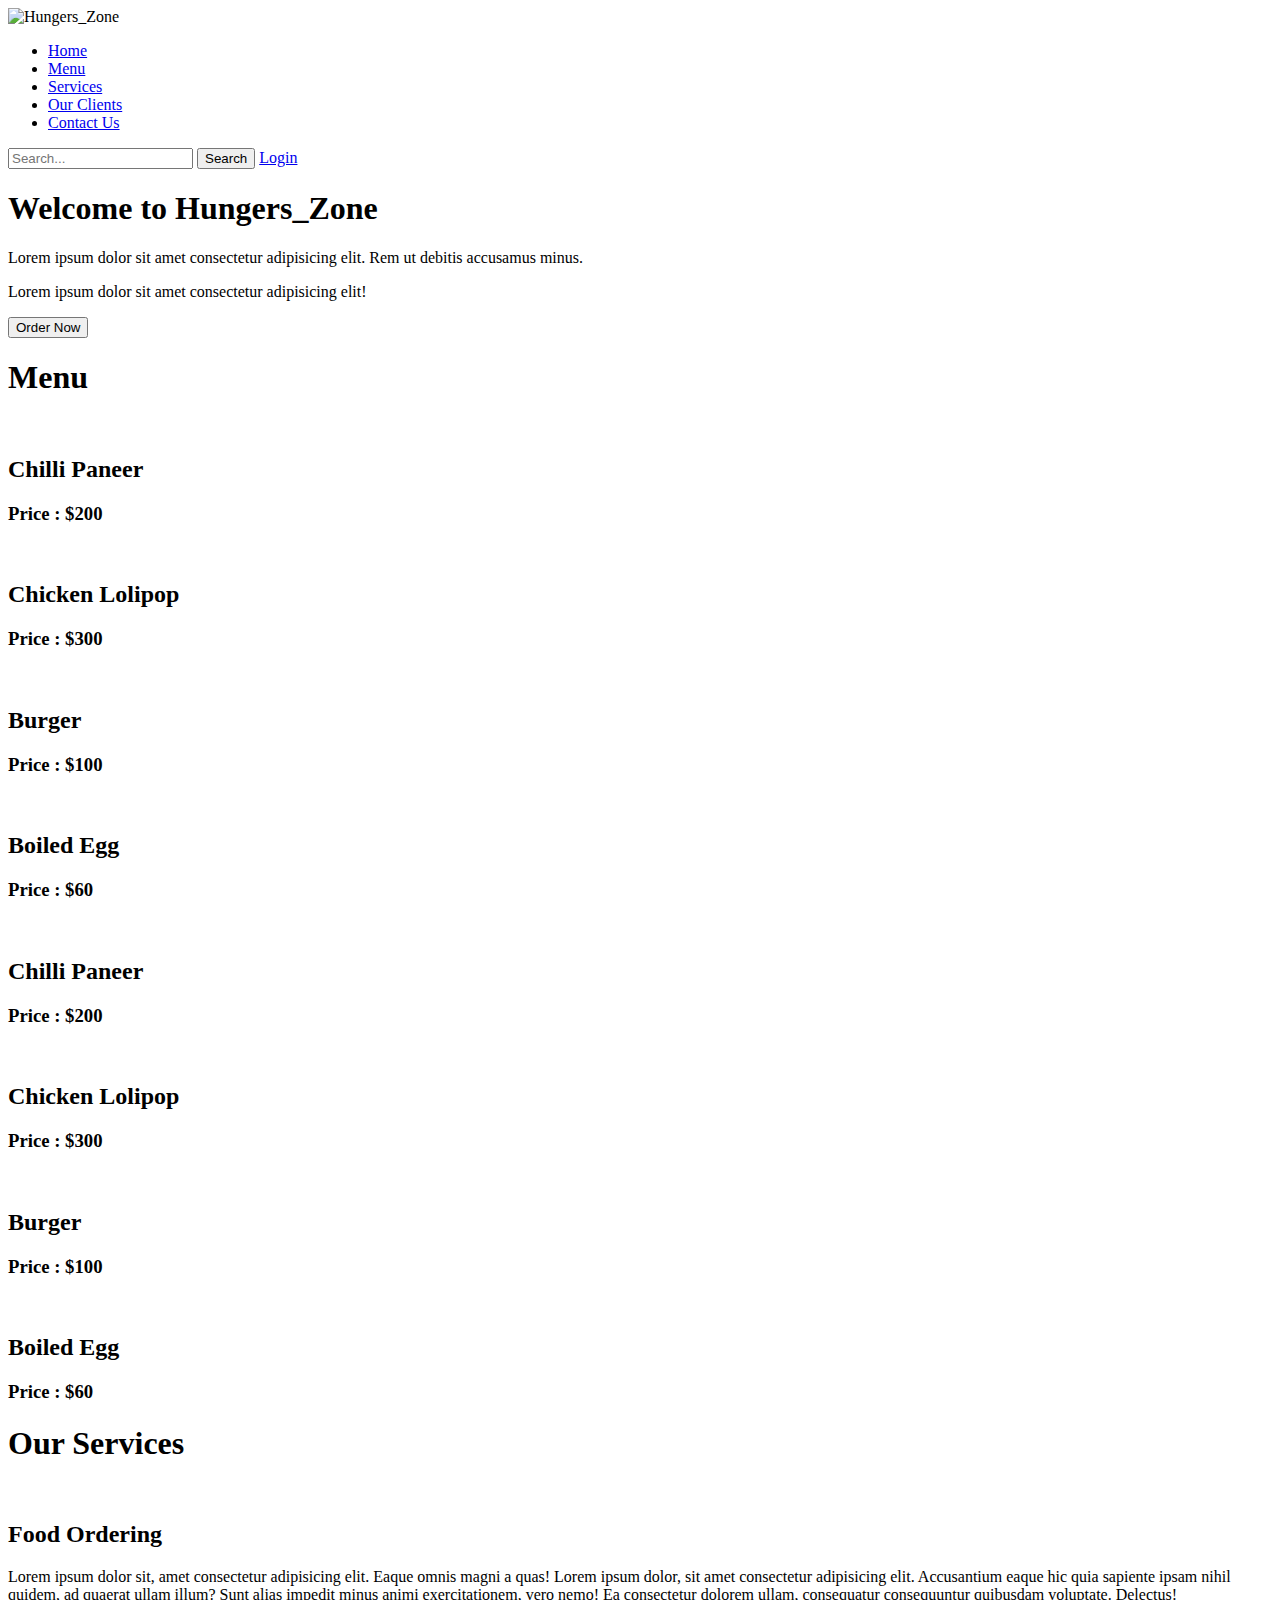
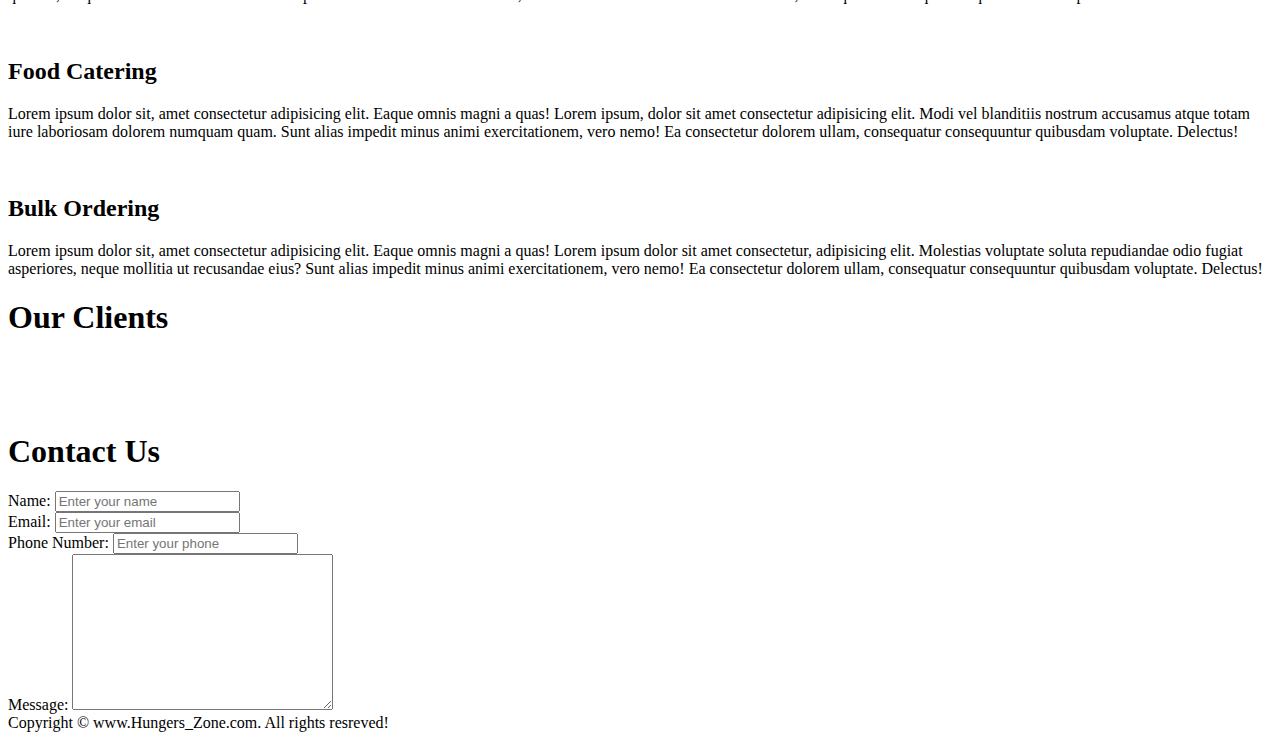
==== index.html @ c7a7fe66 "first commit" ====
<!DOCTYPE html>
<html lang="en">

<head>
    <meta charset="UTF-8">
    <meta http-equiv="X-UA-Compatible" content="IE=edge">
    <meta name="viewport" content="width=device-width, initial-scale=1.0">
    <title>Hungers_Zone | Home</title>
    <link rel="stylesheet" href="/css/style.css">
    <link rel="stylesheet" media="screen and (max-width: 1170px)" href="/css/phone.css">
    <link
        href="https://fonts.googleapis.com/css2?family=Baloo+Bhai+2&family=Bree+Serif&family=Ubuntu:wght@300&display=swap"
        rel="stylesheet">
    <link rel="shortcut icon" href="/img/favicon.jpg" type="image/x-icon">

</head>

<body>
    <nav id="navbar">
        <div id="logo">
            <img src="/img/logo.jpg" width="50px" alt="Hungers_Zone">
        </div>

        <ul>
            <li class="item"><a href="#home">Home</a></li>
            <li class="item"><a href="#menu">Menu</a></li>
            <li class="item"><a href="#Services-container">Services</a></li>
            <li class="item"><a href="#client-section">Our Clients</a></li>
            <li class="item"><a href="#contact">Contact Us</a></li>

        </ul>

        <div class="search">
            <form>
                <input type="text" placeholder="Search...">
                <button>Search</button>
                <a href="login_page.html" target="_blank">Login</a>
            </form>
        </div>

    </nav>
    <section id="home">
        <h1 class="h-primary">Welcome to Hungers_Zone</h1>
        <p>Lorem ipsum dolor sit amet consectetur adipisicing elit. Rem ut debitis accusamus minus.</p>
        <p>Lorem ipsum dolor sit amet consectetur adipisicing elit!</p>
        <button class="btn">Order Now</button>
    </section>

    <section id="menu">
        <h1 class="h-primary center">Menu</h1>
        <div class="items">
            <div class="wrapper">
                <img src="/img/item_2.jpg" width="24%" alt="">
                <h2>Chilli Paneer</h2>
                <h3>Price : $200</h3>
            </div>
            <div class="wrapper">
                <img src="/img/item_3.jpg" width="24%" alt="">
                <h2>Chicken Lolipop</h2>
                <h3>Price : $300</h3>
            </div>
            <div class="wrapper">
                <img src="/img/item_4.jpg" width="24%" alt="">
                <h2>Burger</h2>
                <h3>Price : $100</h3>
            </div>
            <div class="wrapper">
                <img src="/img/item_6.jpg" width="24%" alt="">
                <h2>Boiled Egg</h2>
                <h3>Price : $60</h3>
            </div>
        </div>
        <!-- <br>
            <br>
            <br>
            <br> -->
        <div class="items">
            <div class="wrapper">
                <img src="/img/item_2.jpg" alt="">
                <h2>Chilli Paneer</h2>
                <h3>Price : $200</h3>
            </div>
            <div class="wrapper">
                <img src="/img/item_3.jpg" alt="">
                <h2>Chicken Lolipop</h2>
                <h3>Price : $300</h3>
            </div>
            <div class="wrapper">
                <img src="/img/item_4.jpg" alt="">
                <h2>Burger</h2>
                <h3>Price : $100</h3>
            </div>
            <div class="wrapper">
                <img src="/img/item_6.jpg" alt="">
                <h2>Boiled Egg</h2>
                <h3>Price : $60</h3>
            </div>
        </div>


    </section>

    <section id="Services-container">

        <h1 class="h-primary center">Our Services</h1>
        <div id="services">
            <div class="box">
                <img src="/img/img_1.jpg" alt="">
                <h2 class="h-secondary center">Food Ordering</h2>
                <p class="center">Lorem ipsum dolor sit, amet consectetur adipisicing elit. Eaque omnis magni a quas!
                    Lorem ipsum dolor, sit amet consectetur adipisicing elit. Accusantium eaque hic quia sapiente ipsam
                    nihil quidem, ad quaerat ullam illum?
                    Sunt alias impedit minus animi exercitationem, vero nemo! Ea consectetur dolorem ullam, consequatur
                    consequuntur quibusdam voluptate. Delectus!</p>
            </div>
            <div class="box">
                <img src="/img/img_2.jpg" alt="">
                <h2 class="h-secondary center">Food Catering</h2>
                <p class="center">Lorem ipsum dolor sit, amet consectetur adipisicing elit. Eaque omnis magni a quas!
                    Lorem ipsum, dolor sit amet consectetur adipisicing elit. Modi vel blanditiis nostrum accusamus
                    atque totam iure laboriosam dolorem numquam quam.
                    Sunt alias impedit minus animi exercitationem, vero nemo! Ea consectetur dolorem ullam, consequatur
                    consequuntur quibusdam voluptate. Delectus!</p>
            </div>
            <div class="box">
                <img src="/img/img_3.jpg" alt="">
                <h2 class="h-secondary center">Bulk Ordering</h2>
                <p class="center">Lorem ipsum dolor sit, amet consectetur adipisicing elit. Eaque omnis magni a quas!
                    Lorem ipsum dolor sit amet consectetur, adipisicing elit. Molestias voluptate soluta repudiandae
                    odio fugiat asperiores, neque mollitia ut recusandae eius?
                    Sunt alias impedit minus animi exercitationem, vero nemo! Ea consectetur dolorem ullam, consequatur
                    consequuntur quibusdam voluptate. Delectus!</p>
            </div>

        </div>
    </section>

    <section id="client-section">
        <h1 class="h-primary center">Our Clients</h1>
        <div id="clients">
            <div class="clients-item">
                <img src="/img/logo_1.jpg" alt="">
            </div>
            <div class="clients-item">
                <img src="/img/logo_2.png" alt="">
            </div>
            <div class="clients-item">
                <img src="/img/logo_3.jpg" alt="">
            </div>
        </div>
    </section>

    <section id="contact">
        <h1 class="h-primary center">Contact Us</h1>
        <div id="contact-box">
            <form action="">
                <div class="form-group">
                    <label for="name">Name: </label>
                    <input type="text" name="name" id="name" name placeholder="Enter your name">
                </div>
                <div class="form-group">
                    <label for="email">Email: </label>
                    <input type="text" name="name" id="email" name placeholder="Enter your email">
                </div>
                <div class="form-group">
                    <label for="phone"> Phone Number: </label>
                    <input type="text" name="name" id="phone" name placeholder="Enter your phone">
                </div>
                <div class="form-group">
                    <label for="messsage">Message: </label>
                    <textarea name="message" id="message" cols="30" rows="10"></textarea>
                </div>
            </form>
        </div>
    </section>

    <footer>
        <div class="center">
            Copyright &copy; www.Hungers_Zone.com. All rights resreved!
        </div>
    </footer>
</body>

</html>
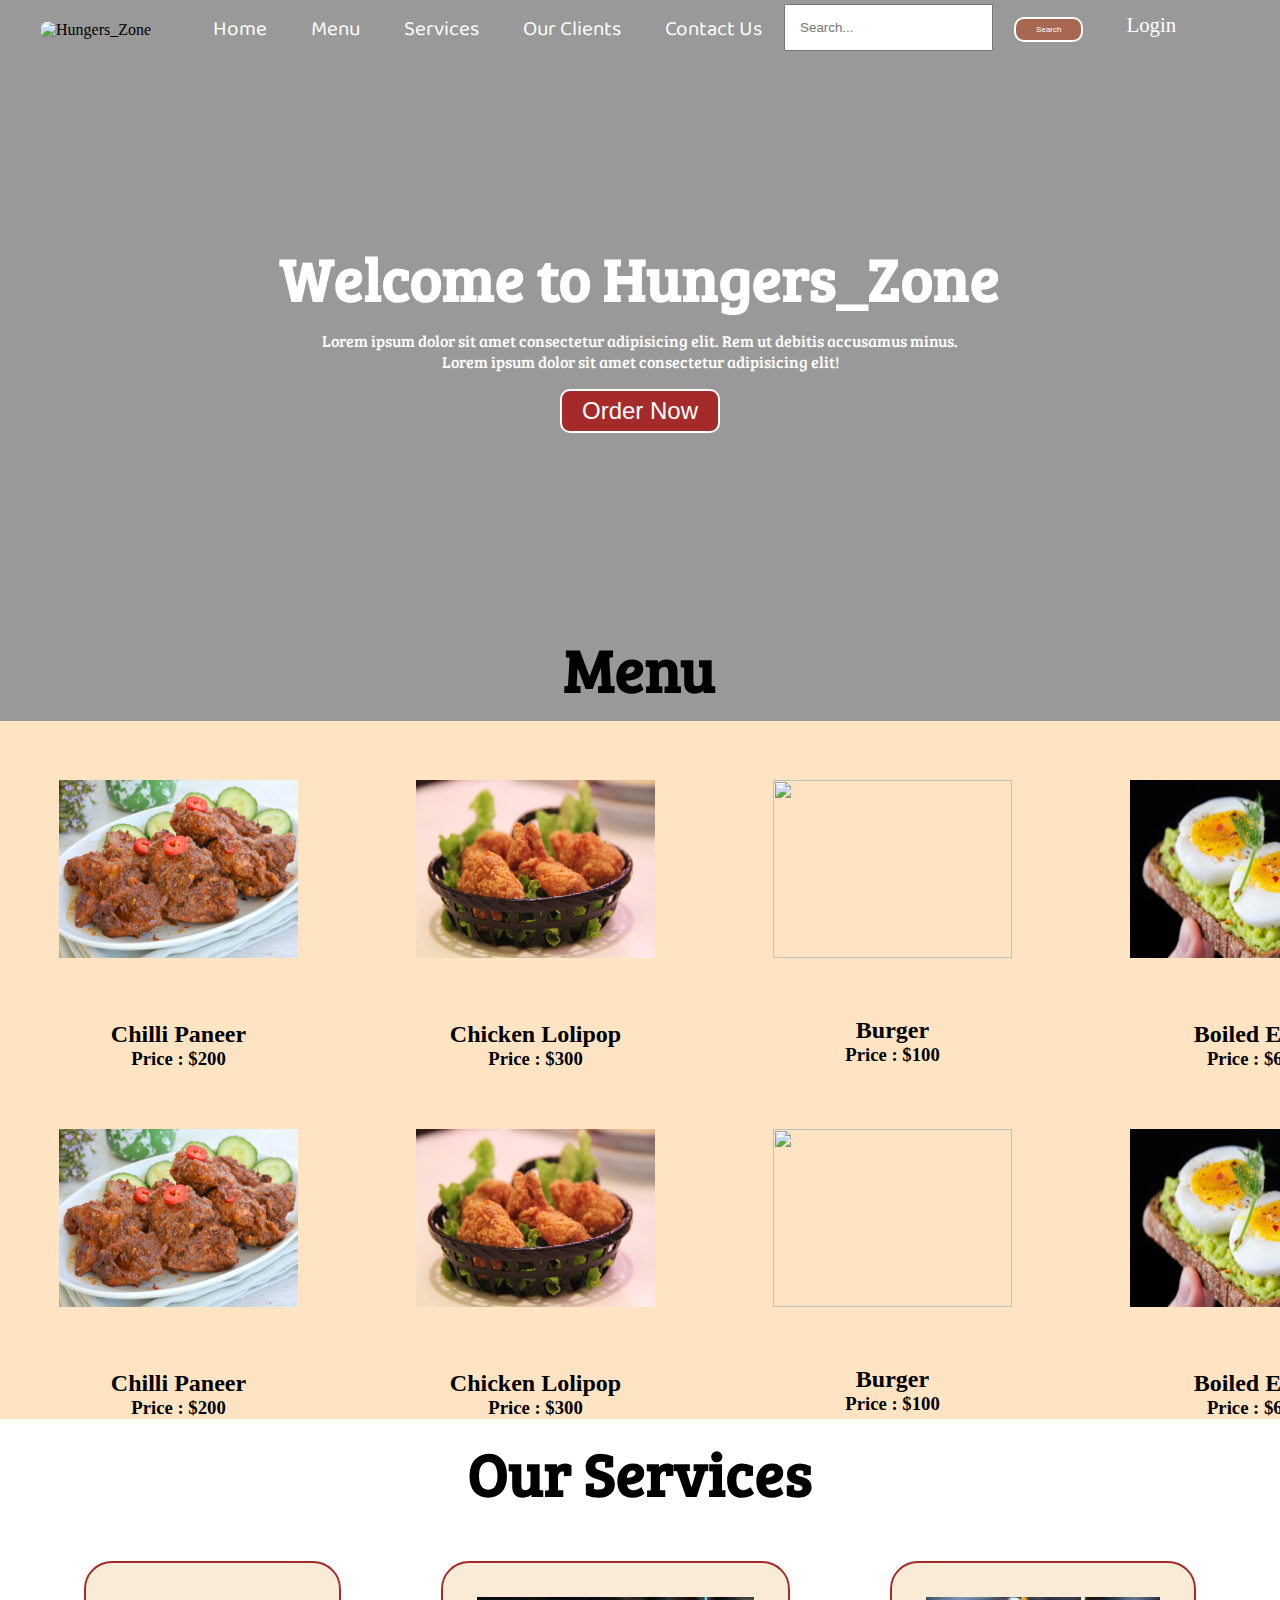
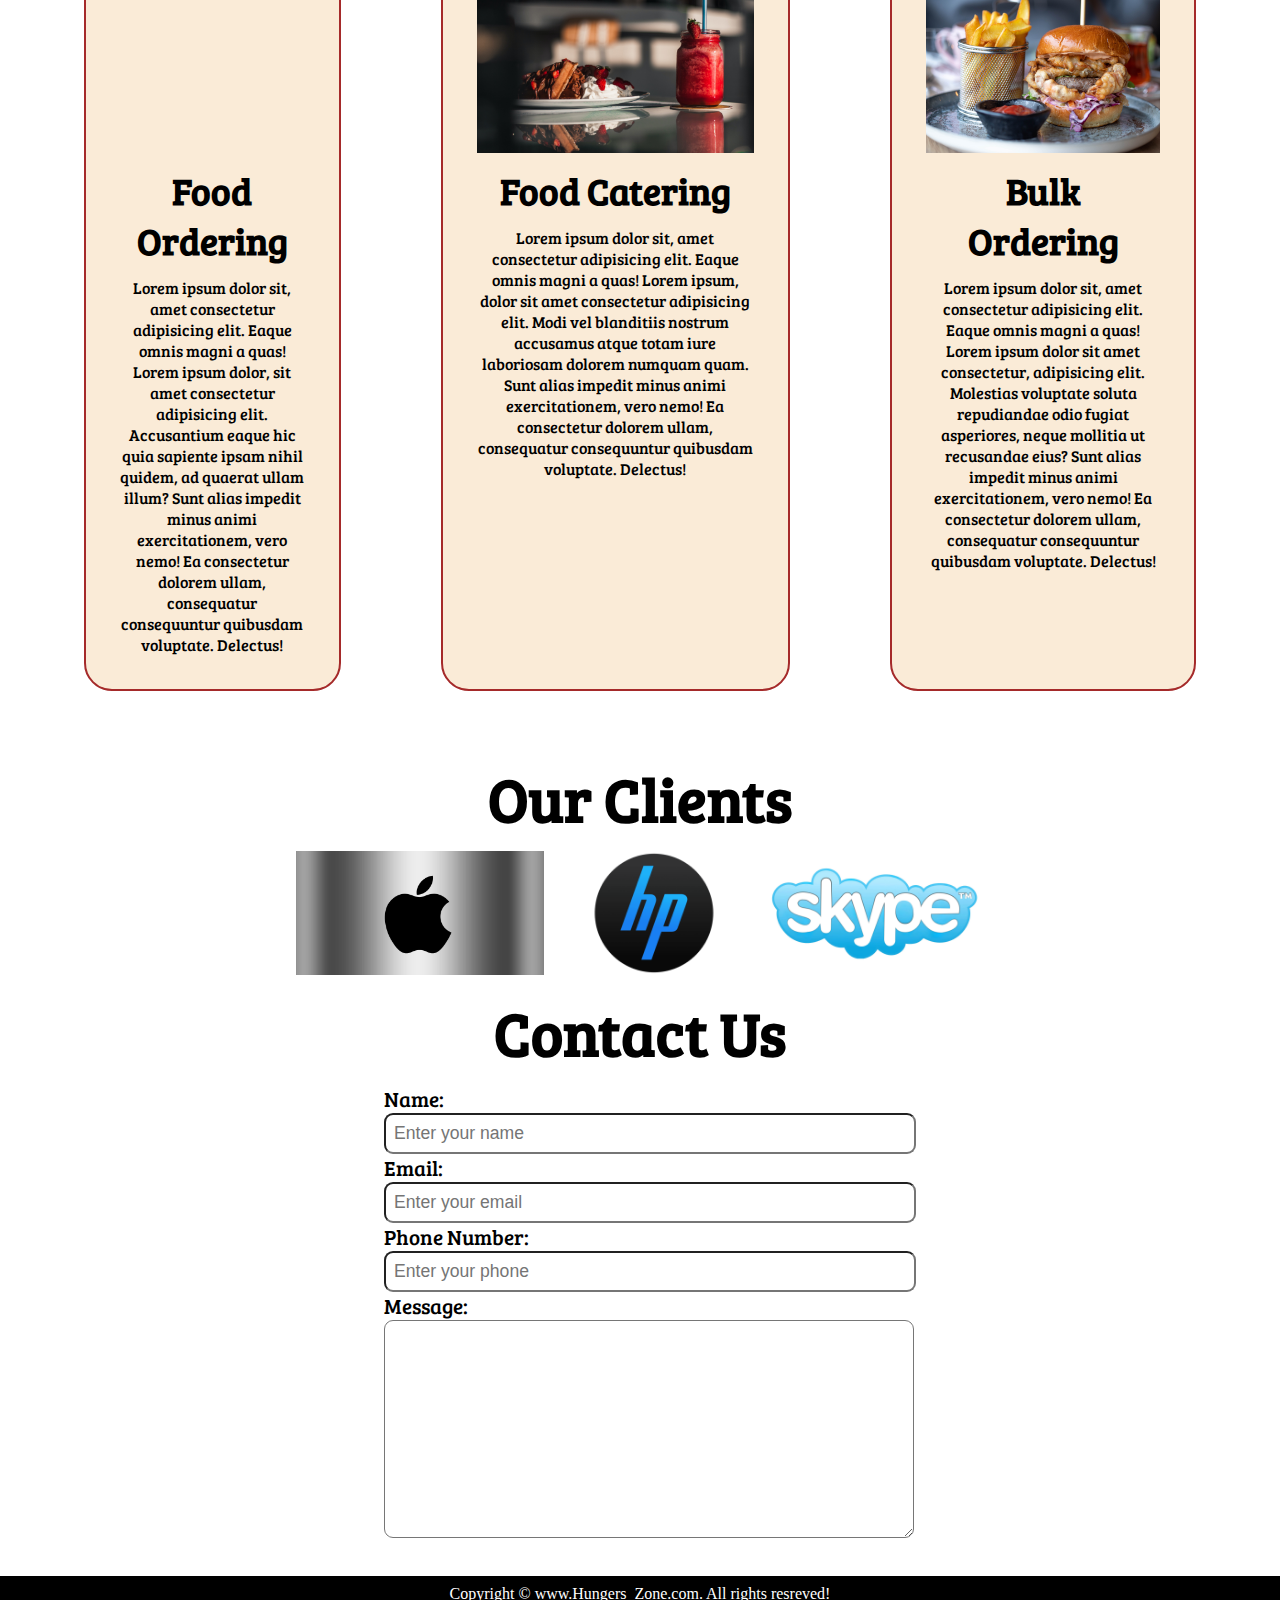
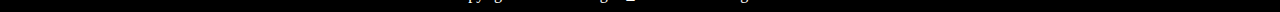
==== commit feb12a7f: "second commit" ====
--- a/index.html
+++ b/index.html
@@ -6,19 +6,19 @@
     <meta http-equiv="X-UA-Compatible" content="IE=edge">
     <meta name="viewport" content="width=device-width, initial-scale=1.0">
     <title>Hungers_Zone | Home</title>
-    <link rel="stylesheet" href="/css/style.css">
-    <link rel="stylesheet" media="screen and (max-width: 1170px)" href="/css/phone.css">
+    <link rel="stylesheet" href="style.css">
+    <link rel="stylesheet" media="screen and (max-width: 1170px)" href="phone.css">
     <link
         href="https://fonts.googleapis.com/css2?family=Baloo+Bhai+2&family=Bree+Serif&family=Ubuntu:wght@300&display=swap"
         rel="stylesheet">
-    <link rel="shortcut icon" href="/img/favicon.jpg" type="image/x-icon">
+    <link rel="shortcut icon" href="favicon.jpg" type="image/x-icon">
 
 </head>
 
 <body>
     <nav id="navbar">
         <div id="logo">
-            <img src="/img/logo.jpg" width="50px" alt="Hungers_Zone">
+            <img src="logo.jpg" width="50px" alt="Hungers_Zone">
         </div>
 
         <ul>
@@ -50,22 +50,22 @@
         <h1 class="h-primary center">Menu</h1>
         <div class="items">
             <div class="wrapper">
-                <img src="/img/item_2.jpg" width="24%" alt="">
+                <img src="item_2.jpg" width="24%" alt="">
                 <h2>Chilli Paneer</h2>
                 <h3>Price : $200</h3>
             </div>
             <div class="wrapper">
-                <img src="/img/item_3.jpg" width="24%" alt="">
+                <img src="item_3.jpg" width="24%" alt="">
                 <h2>Chicken Lolipop</h2>
                 <h3>Price : $300</h3>
             </div>
             <div class="wrapper">
-                <img src="/img/item_4.jpg" width="24%" alt="">
+                <img src="item_4.jpg" width="24%" alt="">
                 <h2>Burger</h2>
                 <h3>Price : $100</h3>
             </div>
             <div class="wrapper">
-                <img src="/img/item_6.jpg" width="24%" alt="">
+                <img src="item_6.jpg" width="24%" alt="">
                 <h2>Boiled Egg</h2>
                 <h3>Price : $60</h3>
             </div>
@@ -76,22 +76,22 @@
             <br> -->
         <div class="items">
             <div class="wrapper">
-                <img src="/img/item_2.jpg" alt="">
+                <img src="item_2.jpg" alt="">
                 <h2>Chilli Paneer</h2>
                 <h3>Price : $200</h3>
             </div>
             <div class="wrapper">
-                <img src="/img/item_3.jpg" alt="">
+                <img src="item_3.jpg" alt="">
                 <h2>Chicken Lolipop</h2>
                 <h3>Price : $300</h3>
             </div>
             <div class="wrapper">
-                <img src="/img/item_4.jpg" alt="">
+                <img src="item_4.jpg" alt="">
                 <h2>Burger</h2>
                 <h3>Price : $100</h3>
             </div>
             <div class="wrapper">
-                <img src="/img/item_6.jpg" alt="">
+                <img src="item_6.jpg" alt="">
                 <h2>Boiled Egg</h2>
                 <h3>Price : $60</h3>
             </div>
@@ -105,7 +105,7 @@
         <h1 class="h-primary center">Our Services</h1>
         <div id="services">
             <div class="box">
-                <img src="/img/img_1.jpg" alt="">
+                <img src="img_1.jpg" alt="">
                 <h2 class="h-secondary center">Food Ordering</h2>
                 <p class="center">Lorem ipsum dolor sit, amet consectetur adipisicing elit. Eaque omnis magni a quas!
                     Lorem ipsum dolor, sit amet consectetur adipisicing elit. Accusantium eaque hic quia sapiente ipsam
@@ -114,7 +114,7 @@
                     consequuntur quibusdam voluptate. Delectus!</p>
             </div>
             <div class="box">
-                <img src="/img/img_2.jpg" alt="">
+                <img src="img_2.jpg" alt="">
                 <h2 class="h-secondary center">Food Catering</h2>
                 <p class="center">Lorem ipsum dolor sit, amet consectetur adipisicing elit. Eaque omnis magni a quas!
                     Lorem ipsum, dolor sit amet consectetur adipisicing elit. Modi vel blanditiis nostrum accusamus
@@ -123,7 +123,7 @@
                     consequuntur quibusdam voluptate. Delectus!</p>
             </div>
             <div class="box">
-                <img src="/img/img_3.jpg" alt="">
+                <img src="img_3.jpg" alt="">
                 <h2 class="h-secondary center">Bulk Ordering</h2>
                 <p class="center">Lorem ipsum dolor sit, amet consectetur adipisicing elit. Eaque omnis magni a quas!
                     Lorem ipsum dolor sit amet consectetur, adipisicing elit. Molestias voluptate soluta repudiandae
@@ -139,13 +139,13 @@
         <h1 class="h-primary center">Our Clients</h1>
         <div id="clients">
             <div class="clients-item">
-                <img src="/img/logo_1.jpg" alt="">
+                <img src="logo_1.jpg" alt="">
             </div>
             <div class="clients-item">
-                <img src="/img/logo_2.png" alt="">
+                <img src="logo_2.png" alt="">
             </div>
             <div class="clients-item">
-                <img src="/img/logo_3.jpg" alt="">
+                <img src="logo_3.jpg" alt="">
             </div>
         </div>
     </section>
@@ -181,4 +181,4 @@
     </footer>
 </body>
 
-</html>+</html>
--- a/style.css
+++ b/style.css
@@ -0,0 +1,313 @@
+/*CSS Reset*/
+
+*{
+    margin: 0px;
+    padding: 0px;
+
+}
+
+
+html{
+    scroll-behavior: smooth;
+}
+
+
+/*CSS Variables*/
+
+:root{
+    --navbar-height:59px;
+}
+
+/*Navigation Bar*/
+
+#navbar{
+    display: flex;
+    align-items: center;
+    position: static;
+    top: 0px;
+}
+
+/* Navigation Bar :logo and Image*/
+#logo{
+    margin: 5px 34px;
+    
+}
+
+#logo img{
+    margin: 3px 6px;
+    height: 59px;
+    border-radius: 20px;
+}
+
+
+/* Navigation Bar :List styling */
+
+
+
+#navbar::before{
+    content: "";
+    background-color: black;
+    position: absolute;
+    top: 0px;
+    left: 0px;
+    height: 100%;
+    width: 100%;
+    z-index: -1;
+    opacity: 0.4;
+
+}
+
+
+#navbar ul{
+    display: flex;
+    font-family: 'Baloo Bhai 2', cursive;
+
+}
+
+
+#navbar ul li{
+    list-style: none;
+    font-size: 1.3rem;
+}
+
+
+#navbar ul li a{
+   display: block;
+   text-decoration: none;
+   padding: 3px 22px;
+   border-radius: 20px;
+   color: white;
+}
+
+
+#navbar ul li a:hover{
+   color: black;
+   background-color: white;
+
+}
+
+ .search{
+    justify-content: right; 
+    align-items: flex-end;
+    float: left;
+} 
+
+.search input[type=text]{
+    padding: 14px;
+    margin-top: 16px;
+    margin: auto;
+}
+
+.search button{
+    padding: 6px 20px;
+    border: 2px solid white;
+    background-color: rgb(167 103 80);
+    color: white;
+    margin: 17px;
+    font-size: 0.5rem;
+    border-radius: 10px;
+    cursor: pointer;
+}
+
+.search a:hover{
+    color: black;
+   background-color: white;
+}
+
+.search a{
+    
+   text-decoration: none;
+   border-radius: 20px;
+   color: white;
+   font-size: 1.3rem;
+   padding: 3px 22px;
+   
+}
+
+/* Home Section */
+#home{
+    display: flex;
+    flex-direction: column;
+    padding: 3px 200px;
+    height: 550px;
+    justify-content: center;
+    align-items: center;
+}
+
+#home::before{
+    content: "";
+    background:url('/img/bg_1.jpg') no-repeat center center/cover;
+    position: absolute;
+    top: 0px;
+    left: 0px;
+    height: 642px;
+    width: 100%;
+    z-index: -1;
+    opacity: 0.89;
+}
+
+#home h1{
+    color: white;
+    text-align: center;
+}
+
+#home p{
+    color: white;
+    text-align: center;
+    font-family: 'Bree Serif', serif;
+}
+
+/* Menu Section */
+.items{
+    content: "";
+    background-color: bisque;
+    width: 100%;
+    height: 100%;
+    position: relative;
+    display: flex;
+    left: 0px;
+}
+.wrapper img{
+    width: 239px;
+    height: 178px;
+    margin: 23px;
+    padding: 36px;
+    align-items: center;
+}
+
+
+.wrapper h2,
+.wrapper h3{
+    text-align: center;
+}
+
+
+/* Services Section */
+
+#services {
+    margin: 34px;
+    display: flex; 
+    
+}
+
+
+#services .box{
+    border: 2px solid brown;
+    padding: 34px;
+    margin: 2px 50px;
+    border-radius: 28px;
+    background-color: antiquewhite;
+    margin-bottom: 20px;
+}
+#services .box img{
+    height: 156px;
+    display: block;
+    margin: auto;
+}
+
+#services .box p{
+    font-family: 'Bree Serif', serif;
+}
+
+/* Client Section */
+#client-section{
+    position: relative;
+    
+}
+
+
+#client-section::before{
+    content: "";
+    position: absolute;
+    background: url('/img/bg_3.jpg');
+    width: 100%;
+    height: 100%;
+    z-index: -1;
+    opacity: 0.7;
+}
+
+#clients{
+    display: flex;
+    justify-content: center;
+    align-items: center;
+}
+
+#clients-item{
+    padding: 34px;
+}
+
+#clients img{
+    height: 124px;
+}
+
+/* Contact Section */
+#contact{
+    position: relative;
+}
+
+#contact::before{
+    content: "";
+    position: absolute;
+    width: 100%;
+    height: 100%;
+    z-index: -1;
+    opacity: 0.7;
+    background: url('/img/contact.jpg') no-repeat center center/cover;
+}
+
+#contact-box{
+    display: flex;
+    justify-content: center;
+    align-items: center;
+    padding-bottom: 34px;
+}
+
+#contact-box input,
+#contact-box textarea{
+    width: 100%;
+    padding: 0.5rem;
+    border-radius: 9px;
+    font-size: 1.1rem;
+}
+
+#contact-box form{
+    width: 40%;
+}
+
+#contact-box label{
+    font-size: 1.3rem;
+    font-family: 'Bree Serif', serif;
+}
+
+footer{
+    background: black;
+    color: white;
+    padding: 9px 20px;
+}
+
+
+/* Utility Classes */
+.h-primary{
+    font-size: 3.8rem;
+    padding: 12px;
+    font-family: 'Bree Serif', serif;
+}
+.h-secondary{
+    font-size: 2.3rem;
+    padding: 12px;
+    font-family: 'Bree Serif', serif;
+}
+
+.btn{
+    padding: 6px 20px;
+    border: 2px solid white;
+    background-color: brown;
+    color: white;
+    margin: 17px;
+    font-size: 1.5rem;
+    border-radius: 10px;
+    cursor: pointer;
+}
+.center{
+    text-align: center;
+}
--- a/phone.css
+++ b/phone.css
@@ -0,0 +1,75 @@
+/* Navigation Bar */
+#navbar{
+    flex-direction: column;
+}
+
+#navbar ul li a{
+    font-size: 1rem;
+    padding: 0px 7px;
+    padding-bottom: 8px;
+}
+
+/* Home Section */
+#home{
+    height: 370px;
+    padding: 3px 28px;
+
+}
+
+#home::before{
+    height: 480px;
+}
+
+#home p{
+    font-size: 13px;
+}
+
+/* Menu Section */
+.items{
+    flex-direction: column;
+    width: 80%;
+    overflow: hidden;
+}
+
+/* Services section */
+#services{
+    flex-direction: column;
+
+}
+
+#services .box{
+    padding: 14px;
+    margin: 2px 0px;
+    margin-bottom: 20px;
+}
+
+/* Clients Section */
+#clients{
+   flex-wrap: wrap;
+   
+}
+
+
+#clients img{
+    width: 66px;
+   padding: 6px;
+   height: auto;
+ } 
+
+/* Contact Us section */
+#contact-box form{
+    width: 80%;
+}
+
+/* Footer */
+
+/* Utility Classes */
+
+.h-primary{
+    font-size: 26px;
+}
+
+.btn{
+    font-size: 13px;
+    padding: 4px 8px;
+}